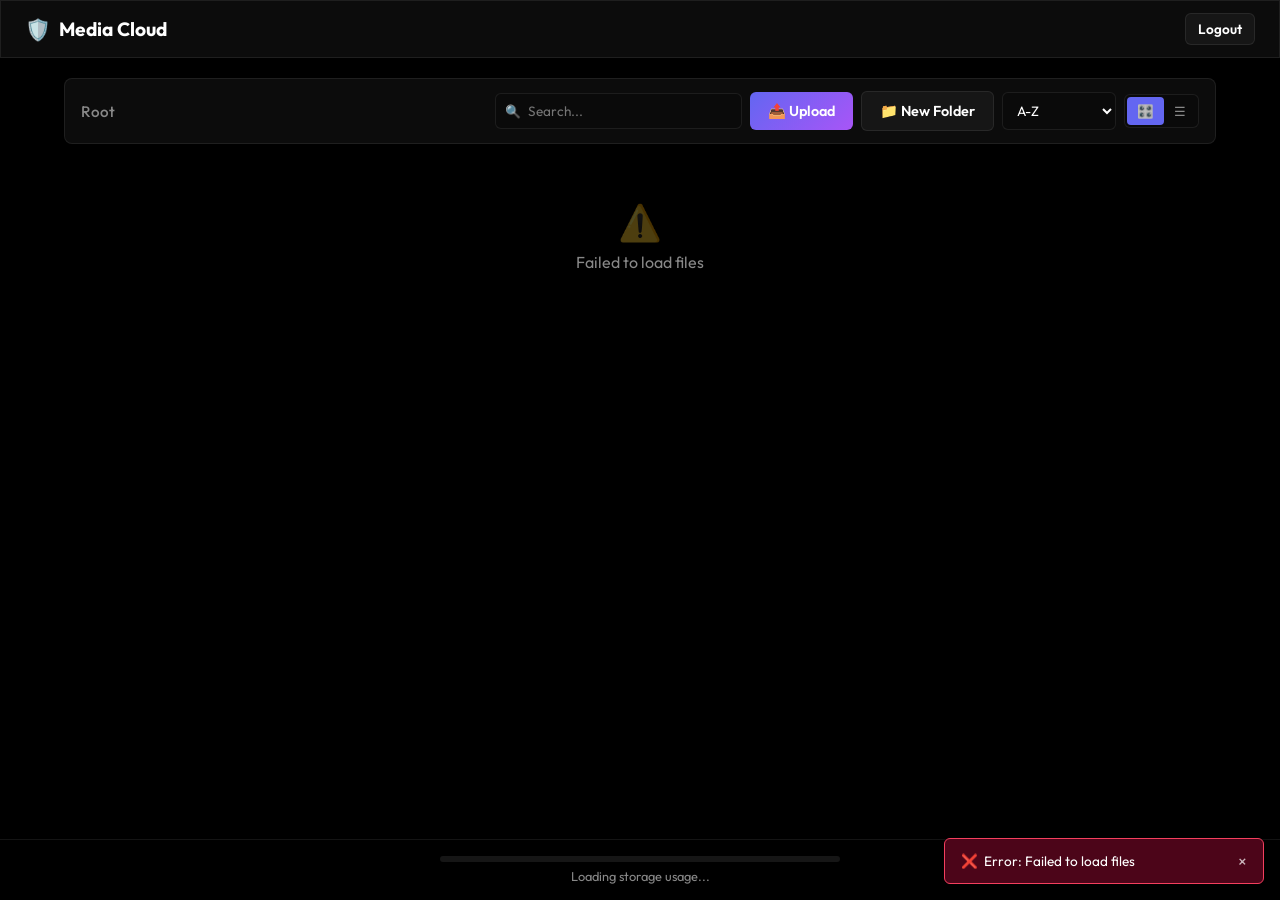
==== templates/index.html @ 301ebc06 "Initial commit/working" ====
<!DOCTYPE html>
<html lang="en">
<head>
  <meta charset="UTF-8">
  <meta name="viewport" content="width=device-width, initial-scale=1.0">
  <title>Cloud Drive</title>
  <link rel="stylesheet" href="/static/css/style.css">
  <link rel="icon" type="image/png" href="data:image/svg+xml,<svg xmlns=%22http://www.w3.org/2002/svg%22 viewBox=%220 0 100 100%22><text y=%22.9em%22 font-size=%2290%22>🛡️</text></svg>">
</head>
<body>
  
  <!-- Header Bar -->
  <header class="app-header glass">
    <div class="logo-section">
      <span style="font-size: 1.3rem;">🛡️</span>
      <a href="#" class="logo-text">Media Cloud</a>
    </div>
    <div class="user-info">
      <a href="/logout" class="btn btn-secondary btn-sm" style="padding: 6px 12px; font-size: 0.85rem;">Logout</a>
    </div>
  </header>

  <!-- Main Content Container -->
  <main class="main-container">
    
    <!-- Toolbar: Breadcrumbs, Search, Actions, View, Sort -->
    <div class="toolbar glass">
      <div id="breadcrumb" class="breadcrumb">
        <a href="#" class="breadcrumb-item">Root</a>
      </div>
      
      <div class="controls">
        <!-- Search bar -->
        <div class="search-wrapper">
          <span class="search-icon">🔍</span>
          <input id="search-input" class="form-control search-input" type="text" placeholder="Search..." autocomplete="off">
        </div>
        
        <!-- Action Buttons -->
        <button id="upload-btn" class="btn btn-primary" onclick="document.getElementById('upload-input').click()">📤 Upload</button>
        <button id="create-folder-btn" class="btn btn-secondary">📁 New Folder</button>
        <input type="file" id="upload-input" style="display: none;">
        
        <!-- Sorting -->
        <select id="sort-select" class="select-control">
          <option value="name-asc">A-Z</option>
          <option value="name-desc">Z-A</option>
          <option value="size-asc">Size (Small)</option>
          <option value="size-desc">Size (Large)</option>
        </select>
        
        <!-- View Toggle -->
        <div class="view-toggle">
          <button id="view-grid-btn" class="view-btn active" title="Grid View">🎛️</button>
          <button id="view-list-btn" class="view-btn" title="List View">☰</button>
        </div>
      </div>
    </div>

    <!-- Upload Progress bar (Sticky top inline) -->
    <div id="upload-progress-container" class="upload-progress-container" style="display: none;">
      <span>Uploading...</span>
      <div class="upload-progress-bar">
        <div id="upload-progress-fill" class="upload-progress-fill"></div>
      </div>
      <span id="upload-progress-percent">0%</span>
    </div>

    <!-- Dynamic Files List Container -->
    <div id="files-container" class="files-container">
      <!-- Loaded dynamically via app.js -->
    </div>

  </main>

  <!-- Storage Meter Footer -->
  <footer style="padding: 16px 20px; border-top: 1px solid var(--panel-border); margin-top: auto; display: flex; flex-direction: column; align-items: center; gap: 8px;">
    <div style="width: 100%; max-width: 400px; display: flex; flex-direction: column; gap: 6px;">
      <div class="storage-bar-bg">
        <div id="storage-bar-fill" class="storage-bar-fill"></div>
      </div>
      <div id="storage-text" style="font-size: 0.8rem; color: var(--text-secondary); text-align: center;">Loading storage usage...</div>
    </div>
  </footer>

  <!-- File Drop Overlay -->
  <div id="drop-overlay" style="display:none; position:fixed; top:0; left:0; width:100%; height:100%; background:rgba(0,0,0,0.85); z-index:9999; justify-content:center; align-items:center; flex-direction:column; border: 2px dashed var(--accent-color); pointer-events: none;">
    <span style="font-size:3rem; margin-bottom:12px;">📤</span>
    <h2 style="font-weight: 500;">Drop files here to upload</h2>
  </div>

  <!-- Modal: Media Preview overlay -->
  <div id="preview-modal" class="modal-overlay">
    <div class="modal-content">
      <div class="modal-header">
        <h3 id="modal-title" class="modal-title">File Preview</h3>
        <button class="modal-close">&times;</button>
      </div>
      <div id="modal-body" class="modal-body">
        <!-- Rendered based on file type -->
      </div>
    </div>
  </div>

  <!-- Modal: Generic Action forms (create folder, rename, confirm delete) -->
  <div id="action-modal" class="modal-overlay">
    <div class="modal-content" style="max-width: 400px;">
      <div class="modal-header">
        <h3 id="action-modal-title" class="modal-title">Action</h3>
        <button class="modal-close">&times;</button>
      </div>
      <div id="action-modal-body" class="modal-body" style="align-items: stretch; justify-content: flex-start;">
        <!-- Dynamic form content -->
      </div>
    </div>
  </div>

  <!-- Floating Toast Notifications -->
  <div id="toast-container" class="toast-container"></div>

  <script src="/static/js/app.js"></script>
</body>
</html>
---- static/css/style.css ----
@import url('https://fonts.googleapis.com/css2?family=Outfit:wght@300;400;500;600;700&display=swap');

:root {
  --bg-color: #000000;
  --panel-bg: rgba(18, 18, 18, 0.7);
  --panel-border: rgba(255, 255, 255, 0.08);
  --panel-hover-border: rgba(99, 102, 241, 0.5);
  --text-primary: #ffffff;
  --text-secondary: #888888;
  --accent-color: #6366f1;
  --accent-glow: rgba(99, 102, 241, 0.25);
  --accent-gradient: linear-gradient(135deg, #6366f1 0%, #a855f7 100%);
  --success-color: #10b981;
  --danger-color: #f43f5e;
  --font-family: 'Outfit', -apple-system, BlinkMacSystemFont, "Segoe UI", Roboto, sans-serif;
  --radius-lg: 12px;
  --radius-md: 8px;
  --radius-sm: 6px;
  --transition-smooth: all 0.2s ease;
}

* {
  box-sizing: border-box;
  margin: 0;
  padding: 0;
  font-family: var(--font-family);
  -webkit-font-smoothing: antialiased;
}

body {
  background: var(--bg-color);
  color: var(--text-primary);
  min-height: 100vh;
  display: flex;
  flex-direction: column;
  overflow-x: hidden;
}

/* Scrollbar styling */
::-webkit-scrollbar {
  width: 6px;
  height: 6px;
}
::-webkit-scrollbar-track {
  background: #000000;
}
::-webkit-scrollbar-thumb {
  background: rgba(255, 255, 255, 0.15);
  border-radius: 3px;
}
::-webkit-scrollbar-thumb:hover {
  background: rgba(255, 255, 255, 0.3);
}

/* Glassmorphism utility */
.glass {
  background: var(--panel-bg);
  backdrop-filter: blur(12px);
  -webkit-backdrop-filter: blur(12px);
  border: 1px solid var(--panel-border);
}

/* Auth Page layout */
.auth-container {
  display: flex;
  justify-content: center;
  align-items: center;
  min-height: 100vh;
  padding: 16px;
}

.auth-card {
  width: 100%;
  max-width: 380px;
  padding: 30px 24px;
  border-radius: var(--radius-lg);
  text-align: center;
}

.auth-logo {
  font-size: 1.8rem;
  font-weight: 700;
  margin-bottom: 6px;
  letter-spacing: -0.5px;
}

.auth-subtitle {
  color: var(--text-secondary);
  font-size: 0.9rem;
  margin-bottom: 24px;
}

.form-group {
  margin-bottom: 16px;
  text-align: left;
}

.form-label {
  display: block;
  font-size: 0.8rem;
  font-weight: 500;
  margin-bottom: 6px;
  color: var(--text-secondary);
  text-transform: uppercase;
  letter-spacing: 0.5px;
}

.form-control {
  width: 100%;
  padding: 12px 14px;
  background: #0a0a0a;
  border: 1px solid var(--panel-border);
  border-radius: var(--radius-sm);
  color: var(--text-primary);
  font-size: 0.95rem;
  transition: var(--transition-smooth);
}

.form-control:focus {
  outline: none;
  border-color: var(--accent-color);
  background: #111111;
}

.btn {
  display: inline-flex;
  align-items: center;
  justify-content: center;
  padding: 10px 18px;
  font-size: 0.9rem;
  font-weight: 600;
  border-radius: var(--radius-sm);
  border: none;
  cursor: pointer;
  transition: var(--transition-smooth);
  gap: 6px;
  text-decoration: none;
}

.btn-primary {
  background: var(--accent-gradient);
  color: #fff;
}

.btn-primary:hover {
  transform: translateY(-1px);
  box-shadow: 0 4px 12px var(--accent-glow);
}

.btn-secondary {
  background: #161616;
  color: var(--text-primary);
  border: 1px solid var(--panel-border);
}

.btn-secondary:hover {
  background: #222222;
}

.btn-danger {
  background: var(--danger-color);
  color: #fff;
}

.btn-danger:hover {
  background: #e11d48;
}

.auth-btn-block {
  width: 100%;
  margin-top: 8px;
}

.error-msg {
  color: var(--danger-color);
  background: rgba(244, 63, 94, 0.08);
  border: 1px solid rgba(244, 63, 94, 0.15);
  padding: 8px 12px;
  border-radius: var(--radius-sm);
  font-size: 0.85rem;
  margin-bottom: 16px;
}

/* App Header & Layout */
.app-header {
  display: flex;
  justify-content: space-between;
  align-items: center;
  padding: 12px 24px;
  border-bottom: 1px solid var(--panel-border);
}

.logo-section {
  display: flex;
  align-items: center;
  gap: 8px;
}

.logo-text {
  font-size: 1.2rem;
  font-weight: 700;
  color: var(--text-primary);
  text-decoration: none;
}

.user-info {
  display: flex;
  align-items: center;
  gap: 12px;
}

.username {
  font-size: 0.85rem;
  color: var(--text-secondary);
}

.main-container {
  flex: 1;
  max-width: 1200px;
  width: 100%;
  margin: 0 auto;
  padding: 20px 24px;
  display: flex;
  flex-direction: column;
  gap: 16px;
}

/* Storage panel */
.storage-panel {
  padding: 12px 16px;
  border-radius: var(--radius-md);
  display: flex;
  align-items: center;
  justify-content: space-between;
  gap: 16px;
  flex-wrap: wrap;
}

.storage-info {
  display: flex;
  flex-direction: column;
  gap: 4px;
  flex: 1;
  min-width: 200px;
}

.storage-title {
  font-size: 0.85rem;
  color: var(--text-secondary);
  font-weight: 500;
}

.storage-bar-bg {
  width: 100%;
  height: 6px;
  background: #161616;
  border-radius: 3px;
  overflow: hidden;
}

.storage-bar-fill {
  height: 100%;
  background: var(--accent-gradient);
  width: 0%;
  transition: width 0.5s ease;
}

.storage-text {
  font-size: 0.8rem;
  color: var(--text-secondary);
}

/* Toolbar Controls */
.toolbar {
  display: flex;
  justify-content: space-between;
  align-items: center;
  gap: 12px;
  flex-wrap: wrap;
  padding: 12px 16px;
  border-radius: var(--radius-md);
}

.breadcrumb {
  display: flex;
  align-items: center;
  gap: 6px;
  font-size: 0.95rem;
  font-weight: 500;
  flex-wrap: wrap;
}

.breadcrumb-item {
  color: var(--text-secondary);
  text-decoration: none;
  transition: var(--transition-smooth);
}

.breadcrumb-item:hover {
  color: var(--accent-color);
}

.breadcrumb-separator {
  color: rgba(255, 255, 255, 0.15);
}

.breadcrumb-item.active {
  color: var(--text-primary);
  pointer-events: none;
}

.controls {
  display: flex;
  align-items: center;
  gap: 8px;
  flex-wrap: wrap;
}

.search-wrapper {
  position: relative;
  min-width: 200px;
}

.search-input {
  width: 100%;
  padding: 8px 12px 8px 32px;
  font-size: 0.85rem;
  border-radius: var(--radius-sm);
  background: #0a0a0a;
}

.search-icon {
  position: absolute;
  left: 10px;
  top: 50%;
  transform: translateY(-50%);
  color: var(--text-secondary);
  pointer-events: none;
  font-size: 0.8rem;
}

.select-control {
  padding: 8px 10px;
  background: #0a0a0a;
  border: 1px solid var(--panel-border);
  border-radius: var(--radius-sm);
  color: var(--text-primary);
  font-size: 0.85rem;
  outline: none;
  cursor: pointer;
  transition: var(--transition-smooth);
}

.select-control:focus {
  border-color: var(--accent-color);
}

.view-toggle {
  display: flex;
  background: #0a0a0a;
  border: 1px solid var(--panel-border);
  border-radius: var(--radius-sm);
  padding: 2px;
}

.view-btn {
  background: transparent;
  border: none;
  color: var(--text-secondary);
  padding: 6px 10px;
  border-radius: 4px;
  cursor: pointer;
  transition: var(--transition-smooth);
  display: flex;
  align-items: center;
}

.view-btn.active {
  background: var(--accent-color);
  color: #fff;
}

/* Drag and Drop Zone */
.upload-zone {
  border: 1px dashed var(--panel-border);
  border-radius: var(--radius-md);
  padding: 24px;
  text-align: center;
  cursor: pointer;
  transition: var(--transition-smooth);
  background: #050505;
  display: flex;
  flex-direction: column;
  align-items: center;
  gap: 8px;
}

.upload-zone:hover, .upload-zone.dragover {
  border-color: var(--accent-color);
  background: #0a0a0a;
}

.upload-icon {
  font-size: 1.8rem;
}

.upload-text {
  font-size: 0.9rem;
  font-weight: 500;
}

.upload-subtext {
  font-size: 0.8rem;
  color: var(--text-secondary);
}

/* File lists container */
.files-container {
  min-height: 250px;
  position: relative;
}

.files-grid {
  display: grid;
  grid-template-columns: repeat(auto-fill, minmax(130px, 1fr));
  gap: 12px;
}

.file-card {
  padding: 16px 10px;
  border-radius: var(--radius-md);
  display: flex;
  flex-direction: column;
  align-items: center;
  text-align: center;
  position: relative;
  cursor: pointer;
  transition: var(--transition-smooth);
  background: #0a0a0a;
}

.file-card:hover {
  border-color: var(--panel-hover-border);
}

.file-icon-wrapper {
  width: 48px;
  height: 48px;
  border-radius: var(--radius-sm);
  background: rgba(255, 255, 255, 0.02);
  display: flex;
  align-items: center;
  justify-content: center;
  font-size: 1.8rem;
  margin-bottom: 8px;
  transition: var(--transition-smooth);
}

.file-card:hover .file-icon-wrapper {
  background: rgba(99, 102, 241, 0.08);
}

.file-name {
  font-size: 0.85rem;
  font-weight: 500;
  width: 100%;
  white-space: nowrap;
  overflow: hidden;
  text-overflow: ellipsis;
  margin-bottom: 2px;
  color: var(--text-primary);
}

.file-meta {
  font-size: 0.75rem;
  color: var(--text-secondary);
}

.file-actions {
  position: absolute;
  top: 6px;
  right: 6px;
  opacity: 0;
  transition: var(--transition-smooth);
  display: flex;
  gap: 4px;
}

.file-card:hover .file-actions {
  opacity: 1;
}

.action-btn {
  background: #000;
  border: 1px solid var(--panel-border);
  border-radius: 4px;
  color: var(--text-primary);
  width: 24px;
  height: 24px;
  display: flex;
  align-items: center;
  justify-content: center;
  cursor: pointer;
  font-size: 0.75rem;
}

.action-btn:hover {
  background: var(--accent-color);
  border-color: var(--accent-color);
}

.action-btn.delete-btn:hover {
  background: var(--danger-color);
  border-color: var(--danger-color);
}

/* File list table layout */
.files-list {
  display: flex;
  flex-direction: column;
  gap: 6px;
}

.file-row {
  display: grid;
  grid-template-columns: 36px 1fr 100px 130px 80px;
  align-items: center;
  padding: 10px 14px;
  border-radius: var(--radius-sm);
  cursor: pointer;
  transition: var(--transition-smooth);
  background: #0a0a0a;
}

.file-row:hover {
  border-color: var(--panel-hover-border);
}

.file-row-icon {
  font-size: 1.3rem;
  display: flex;
  justify-content: flex-start;
}

.file-row-name {
  font-size: 0.85rem;
  font-weight: 500;
  white-space: nowrap;
  overflow: hidden;
  text-overflow: ellipsis;
  padding-right: 12px;
}

.file-row-meta {
  font-size: 0.75rem;
  color: var(--text-secondary);
}

.file-row-actions {
  display: flex;
  gap: 6px;
  justify-content: flex-end;
}

/* Modals */
.modal-overlay {
  position: fixed;
  top: 0;
  left: 0;
  right: 0;
  bottom: 0;
  background: rgba(0, 0, 0, 0.95);
  display: flex;
  justify-content: center;
  align-items: center;
  z-index: 1000;
  opacity: 0;
  pointer-events: none;
  transition: opacity 0.2s ease;
  padding: 12px;
}

.modal-overlay.active {
  opacity: 1;
  pointer-events: auto;
}

.modal-content {
  background: #050505;
  border: 1px solid var(--panel-border);
  border-radius: var(--radius-lg);
  max-width: 750px;
  width: 100%;
  max-height: 95vh;
  display: flex;
  flex-direction: column;
  overflow: hidden;
}

.modal-header {
  padding: 12px 16px;
  border-bottom: 1px solid var(--panel-border);
  display: flex;
  justify-content: space-between;
  align-items: center;
}

.modal-title {
  font-size: 0.95rem;
  font-weight: 600;
  white-space: nowrap;
  overflow: hidden;
  text-overflow: ellipsis;
}

.modal-close {
  background: transparent;
  border: none;
  color: var(--text-secondary);
  font-size: 1.3rem;
  cursor: pointer;
}

.modal-body {
  padding: 16px;
  overflow-y: auto;
  flex: 1;
  display: flex;
  flex-direction: column;
  justify-content: center;
  align-items: center;
}

/* Media players inside modal */
.media-container {
  width: 100%;
  display: flex;
  justify-content: center;
  align-items: center;
  background: #000;
}

video.modal-player {
  max-width: 100%;
  max-height: 60vh;
  outline: none;
}

audio.modal-player {
  width: 100%;
  max-width: 400px;
  margin: 20px 0;
  outline: none;
}

.image-preview {
  max-width: 100%;
  max-height: 65vh;
  object-fit: contain;
}

.text-preview {
  width: 100%;
  height: 45vh;
  background: #050505;
  border: 1px solid var(--panel-border);
  border-radius: var(--radius-sm);
  padding: 12px;
  font-family: monospace;
  font-size: 0.8rem;
  color: #10b981;
  overflow-y: auto;
  white-space: pre-wrap;
  text-align: left;
}

.modal-form {
  width: 100%;
  display: flex;
  flex-direction: column;
  gap: 12px;
}

.modal-actions {
  display: flex;
  justify-content: flex-end;
  gap: 8px;
  margin-top: 8px;
}

/* Notifications and Progress bars */
.toast-container {
  position: fixed;
  bottom: 16px;
  right: 16px;
  left: 16px;
  display: flex;
  flex-direction: column;
  gap: 8px;
  z-index: 2000;
  pointer-events: none;
}

.toast {
  padding: 12px 16px;
  border-radius: var(--radius-sm);
  color: #fff;
  width: 100%;
  max-width: 320px;
  margin-left: auto;
  display: flex;
  align-items: center;
  justify-content: space-between;
  gap: 8px;
  box-shadow: 0 4px 12px rgba(0, 0, 0, 0.8);
  pointer-events: auto;
}

.toast-success { background: #064e3b; border: 1px solid var(--success-color); }
.toast-error { background: #4c0519; border: 1px solid var(--danger-color); }
.toast-info { background: #111; border: 1px solid var(--accent-color); }

.toast-close {
  background: transparent;
  border: none;
  color: rgba(255, 255, 255, 0.7);
  cursor: pointer;
  font-size: 1rem;
}

.upload-progress-container {
  width: 100%;
  background: #111;
  border-radius: 4px;
  padding: 8px 12px;
  display: flex;
  align-items: center;
  justify-content: space-between;
  font-size: 0.8rem;
  margin-top: 8px;
}

.upload-progress-bar {
  flex: 1;
  height: 4px;
  background: rgba(255, 255, 255, 0.1);
  border-radius: 2px;
  margin: 0 8px;
  overflow: hidden;
}

.upload-progress-fill {
  height: 100%;
  background: var(--success-color);
  width: 0%;
}

.empty-state {
  display: flex;
  flex-direction: column;
  align-items: center;
  justify-content: center;
  padding: 40px 12px;
  color: var(--text-secondary);
  gap: 8px;
}

.empty-icon {
  font-size: 2.2rem;
  opacity: 0.3;
}

/* RESPONSIVE DESIGN (MOBILE FRIENDLY) */
@media (max-width: 768px) {
  .app-header {
    padding: 10px 16px;
  }
  
  .main-container {
    padding: 12px 16px;
    gap: 12px;
  }

  .username {
    display: none; /* Hide verbose text to save space */
  }

  .storage-panel {
    flex-direction: column;
    align-items: stretch;
    padding: 10px 12px;
    gap: 12px;
  }

  .quick-actions button {
    width: 100%;
  }

  .toolbar {
    flex-direction: column;
    align-items: stretch;
    padding: 10px 12px;
    gap: 10px;
  }

  .controls {
    width: 100%;
    justify-content: space-between;
    gap: 8px;
  }

  .search-wrapper {
    flex: 1;
    min-width: 0;
  }

  .select-control {
    flex: 1;
    min-width: 0;
  }

  /* List view column reduction for small screens */
  .file-row {
    grid-template-columns: 28px 1fr 60px 40px; /* Hide date on tablets */
  }
  .file-row-meta:nth-child(4) {
    display: none;
  }
}

@media (max-width: 480px) {
  .files-grid {
    grid-template-columns: repeat(auto-fill, minmax(100px, 1fr));
    gap: 8px;
  }

  .file-card {
    padding: 12px 6px;
  }

  .file-icon-wrapper {
    width: 40px;
    height: 40px;
    font-size: 1.5rem;
  }

  .file-name {
    font-size: 0.8rem;
  }

  .file-meta {
    font-size: 0.7rem;
  }

  /* List view column reduction for mobile */
  .file-row {
    grid-template-columns: 28px 1fr 50px; /* Hide date and size on phone */
    padding: 8px 10px;
  }
  
  .file-row-meta {
    display: none;
  }

  /* Always show actions on mobile touch screens since hover doesn't exist */
  .file-actions {
    opacity: 1;
  }
  
  .action-btn {
    width: 22px;
    height: 22px;
    font-size: 0.7rem;
  }

  .modal-content {
    max-height: 100%;
    height: 100%;
    border-radius: 0;
    border: none;
  }
  
  .modal-overlay {
    padding: 0;
  }

  .text-preview {
    height: 60vh;
  }
}
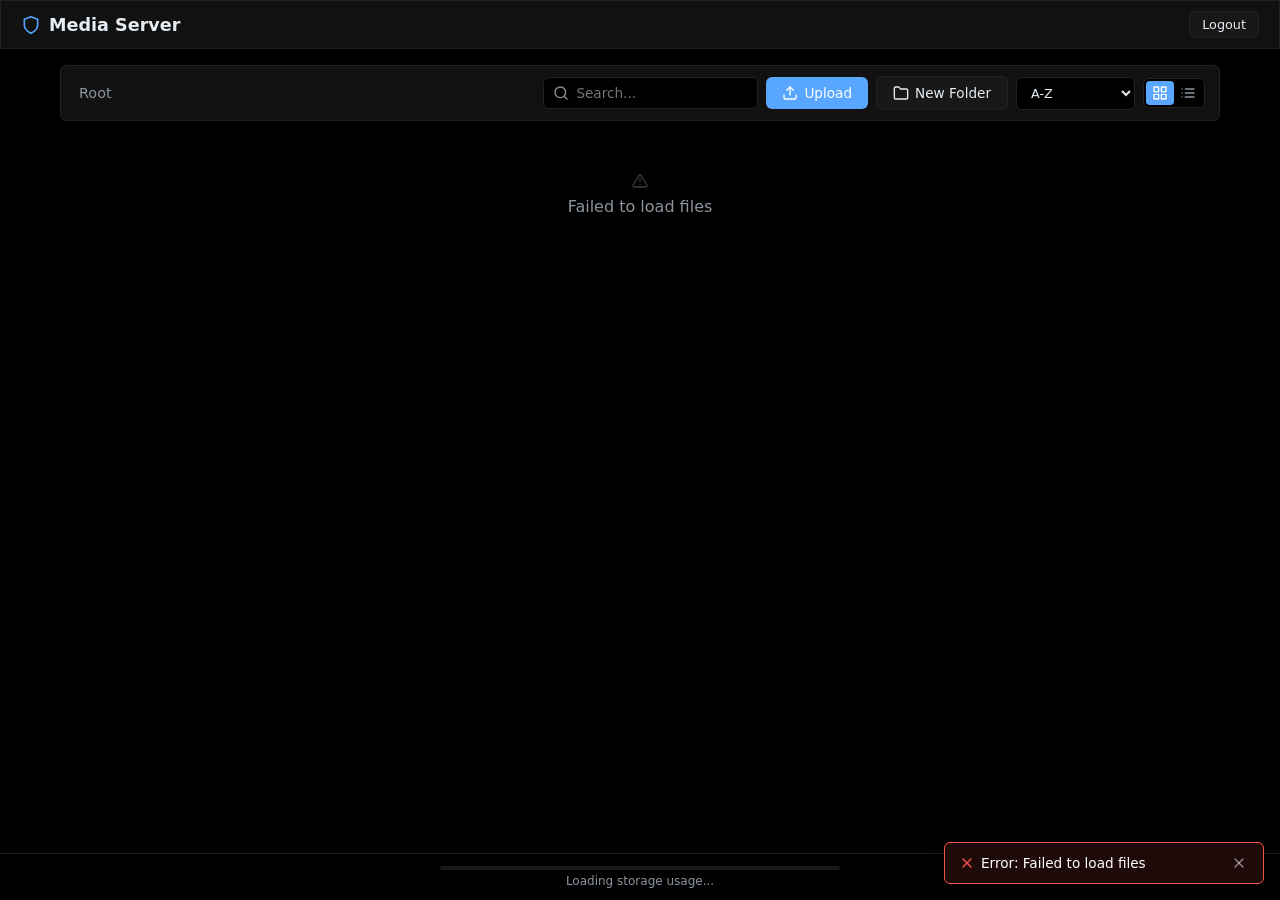
==== commit aae805f9: "some changes and hotspot issue solved" ====
--- a/templates/index.html
+++ b/templates/index.html
@@ -3,20 +3,21 @@
 <head>
   <meta charset="UTF-8">
   <meta name="viewport" content="width=device-width, initial-scale=1.0">
-  <title>Cloud Drive</title>
+  <title>Media Server</title>
   <link rel="stylesheet" href="/static/css/style.css">
-  <link rel="icon" type="image/png" href="data:image/svg+xml,<svg xmlns=%22http://www.w3.org/2002/svg%22 viewBox=%220 0 100 100%22><text y=%22.9em%22 font-size=%2290%22>🛡️</text></svg>">
+  <link rel="icon" type="image/svg+xml" href="/static/favicon.svg">
+  <meta name="csrf-token" content="{{ csrf_token }}">
 </head>
 <body>
   
   <!-- Header Bar -->
   <header class="app-header glass">
     <div class="logo-section">
-      <span style="font-size: 1.3rem;">🛡️</span>
-      <a href="#" class="logo-text">Media Cloud</a>
+      <span class="logo-icon"><svg viewBox="0 0 24 24" width="20" height="20" fill="none" stroke="currentColor" stroke-width="2" stroke-linecap="round" stroke-linejoin="round"><path d="M12 22s8-4 8-10V5l-8-3-8 3v7c0 6 8 10 8 10z"/></svg></span>
+      <a href="#" class="logo-text">Media Server</a>
     </div>
     <div class="user-info">
-      <a href="/logout" class="btn btn-secondary btn-sm" style="padding: 6px 12px; font-size: 0.85rem;">Logout</a>
+      <a href="/logout" class="btn btn-secondary btn-logout">Logout</a>
     </div>
   </header>
 
@@ -32,13 +33,13 @@
       <div class="controls">
         <!-- Search bar -->
         <div class="search-wrapper">
-          <span class="search-icon">🔍</span>
+          <span class="search-icon"><svg viewBox="0 0 24 24" width="16" height="16" fill="none" stroke="currentColor" stroke-width="2" stroke-linecap="round" stroke-linejoin="round"><circle cx="11" cy="11" r="8"/><line x1="21" y1="21" x2="16.65" y2="16.65"/></svg></span>
           <input id="search-input" class="form-control search-input" type="text" placeholder="Search..." autocomplete="off">
         </div>
         
         <!-- Action Buttons -->
-        <button id="upload-btn" class="btn btn-primary" onclick="document.getElementById('upload-input').click()">📤 Upload</button>
-        <button id="create-folder-btn" class="btn btn-secondary">📁 New Folder</button>
+        <button id="upload-btn" class="btn btn-primary"><svg viewBox="0 0 24 24" width="16" height="16" fill="none" stroke="currentColor" stroke-width="2" stroke-linecap="round" stroke-linejoin="round"><path d="M21 15v4a2 2 0 0 1-2 2H5a2 2 0 0 1-2-2v-4"/><polyline points="17 8 12 3 7 8"/><line x1="12" y1="3" x2="12" y2="15"/></svg> Upload</button>
+        <button id="create-folder-btn" class="btn btn-secondary"><svg viewBox="0 0 24 24" width="16" height="16" fill="none" stroke="currentColor" stroke-width="2" stroke-linecap="round" stroke-linejoin="round"><path d="M22 19a2 2 0 0 1-2 2H4a2 2 0 0 1-2-2V5a2 2 0 0 1 2-2h5l2 3h9a2 2 0 0 1 2 2z"/></svg> New Folder</button>
         <input type="file" id="upload-input" style="display: none;">
         
         <!-- Sorting -->
@@ -51,8 +52,8 @@
         
         <!-- View Toggle -->
         <div class="view-toggle">
-          <button id="view-grid-btn" class="view-btn active" title="Grid View">🎛️</button>
-          <button id="view-list-btn" class="view-btn" title="List View">☰</button>
+          <button id="view-grid-btn" class="view-btn active" title="Grid View"><svg viewBox="0 0 24 24" width="16" height="16" fill="none" stroke="currentColor" stroke-width="2" stroke-linecap="round" stroke-linejoin="round"><rect x="3" y="3" width="7" height="7"/><rect x="14" y="3" width="7" height="7"/><rect x="3" y="14" width="7" height="7"/><rect x="14" y="14" width="7" height="7"/></svg></button>
+          <button id="view-list-btn" class="view-btn" title="List View"><svg viewBox="0 0 24 24" width="16" height="16" fill="none" stroke="currentColor" stroke-width="2" stroke-linecap="round" stroke-linejoin="round"><line x1="8" y1="6" x2="21" y2="6"/><line x1="8" y1="12" x2="21" y2="12"/><line x1="8" y1="18" x2="21" y2="18"/><line x1="3" y1="6" x2="3.01" y2="6"/><line x1="3" y1="12" x2="3.01" y2="12"/><line x1="3" y1="18" x2="3.01" y2="18"/></svg></button>
         </div>
       </div>
     </div>
@@ -74,19 +75,19 @@
   </main>
 
   <!-- Storage Meter Footer -->
-  <footer style="padding: 16px 20px; border-top: 1px solid var(--panel-border); margin-top: auto; display: flex; flex-direction: column; align-items: center; gap: 8px;">
-    <div style="width: 100%; max-width: 400px; display: flex; flex-direction: column; gap: 6px;">
+  <footer class="app-footer">
+    <div class="storage-bar-wrap">
       <div class="storage-bar-bg">
         <div id="storage-bar-fill" class="storage-bar-fill"></div>
       </div>
-      <div id="storage-text" style="font-size: 0.8rem; color: var(--text-secondary); text-align: center;">Loading storage usage...</div>
+      <div id="storage-text" class="storage-text">Loading storage usage...</div>
     </div>
   </footer>
 
   <!-- File Drop Overlay -->
-  <div id="drop-overlay" style="display:none; position:fixed; top:0; left:0; width:100%; height:100%; background:rgba(0,0,0,0.85); z-index:9999; justify-content:center; align-items:center; flex-direction:column; border: 2px dashed var(--accent-color); pointer-events: none;">
-    <span style="font-size:3rem; margin-bottom:12px;">📤</span>
-    <h2 style="font-weight: 500;">Drop files here to upload</h2>
+  <div id="drop-overlay" class="drop-overlay">
+    <span class="drop-overlay-icon"><svg viewBox="0 0 24 24" width="40" height="40" fill="none" stroke="currentColor" stroke-width="2" stroke-linecap="round" stroke-linejoin="round"><path d="M21 15v4a2 2 0 0 1-2 2H5a2 2 0 0 1-2-2v-4"/><polyline points="17 8 12 3 7 8"/><line x1="12" y1="3" x2="12" y2="15"/></svg></span>
+    <h2 class="drop-overlay-text">Drop files here to upload</h2>
   </div>
 
   <!-- Modal: Media Preview overlay -->
@@ -104,12 +105,12 @@
 
   <!-- Modal: Generic Action forms (create folder, rename, confirm delete) -->
   <div id="action-modal" class="modal-overlay">
-    <div class="modal-content" style="max-width: 400px;">
+    <div class="modal-content modal-content-narrow">
       <div class="modal-header">
         <h3 id="action-modal-title" class="modal-title">Action</h3>
         <button class="modal-close">&times;</button>
       </div>
-      <div id="action-modal-body" class="modal-body" style="align-items: stretch; justify-content: flex-start;">
+      <div id="action-modal-body" class="modal-body">
         <!-- Dynamic form content -->
       </div>
     </div>
--- a/static/css/style.css
+++ b/static/css/style.css
@@ -1,66 +1,54 @@
-@import url('https://fonts.googleapis.com/css2?family=Outfit:wght@300;400;500;600;700&display=swap');
-
 :root {
-  --bg-color: #000000;
-  --panel-bg: rgba(18, 18, 18, 0.7);
-  --panel-border: rgba(255, 255, 255, 0.08);
-  --panel-hover-border: rgba(99, 102, 241, 0.5);
-  --text-primary: #ffffff;
-  --text-secondary: #888888;
-  --accent-color: #6366f1;
-  --accent-glow: rgba(99, 102, 241, 0.25);
-  --accent-gradient: linear-gradient(135deg, #6366f1 0%, #a855f7 100%);
-  --success-color: #10b981;
-  --danger-color: #f43f5e;
-  --font-family: 'Outfit', -apple-system, BlinkMacSystemFont, "Segoe UI", Roboto, sans-serif;
-  --radius-lg: 12px;
-  --radius-md: 8px;
-  --radius-sm: 6px;
-  --transition-smooth: all 0.2s ease;
+  --bg: #000000;
+  --surface: #111111;
+  --surface-hover: #1a1a1a;
+  --border: #222222;
+  --text: #e6edf3;
+  --text-secondary: #8b949e;
+  --accent: #58a6ff;
+  --success: #3fb950;
+  --danger: #f85149;
+  --radius: 6px;
+  --font: -apple-system, BlinkMacSystemFont, "Segoe UI", system-ui, sans-serif;
 }
 
 * {
   box-sizing: border-box;
   margin: 0;
   padding: 0;
-  font-family: var(--font-family);
+  font-family: var(--font);
+}
+
+body {
+  background: var(--bg);
+  color: var(--text);
+  min-height: 100vh;
+  display: flex;
+  flex-direction: column;
+  overflow-x: hidden;
   -webkit-font-smoothing: antialiased;
 }
 
-body {
-  background: var(--bg-color);
-  color: var(--text-primary);
-  min-height: 100vh;
-  display: flex;
-  flex-direction: column;
-  overflow-x: hidden;
-}
-
-/* Scrollbar styling */
 ::-webkit-scrollbar {
-  width: 6px;
-  height: 6px;
+  width: 8px;
+  height: 8px;
 }
 ::-webkit-scrollbar-track {
-  background: #000000;
+  background: var(--bg);
 }
 ::-webkit-scrollbar-thumb {
-  background: rgba(255, 255, 255, 0.15);
-  border-radius: 3px;
+  background: var(--border);
+  border-radius: 4px;
 }
 ::-webkit-scrollbar-thumb:hover {
-  background: rgba(255, 255, 255, 0.3);
-}
-
-/* Glassmorphism utility */
+  background: #2a2a2a;
+}
+
 .glass {
-  background: var(--panel-bg);
-  backdrop-filter: blur(12px);
-  -webkit-backdrop-filter: blur(12px);
-  border: 1px solid var(--panel-border);
-}
-
-/* Auth Page layout */
+  background: var(--surface);
+  border: 1px solid var(--border);
+}
+
 .auth-container {
   display: flex;
   justify-content: center;
@@ -72,21 +60,21 @@
 .auth-card {
   width: 100%;
   max-width: 380px;
-  padding: 30px 24px;
-  border-radius: var(--radius-lg);
+  padding: 32px 24px;
+  border-radius: var(--radius);
   text-align: center;
 }
 
 .auth-logo {
-  font-size: 1.8rem;
+  font-size: 1.5rem;
   font-weight: 700;
-  margin-bottom: 6px;
-  letter-spacing: -0.5px;
+  margin-bottom: 4px;
+  letter-spacing: -0.3px;
 }
 
 .auth-subtitle {
   color: var(--text-secondary);
-  font-size: 0.9rem;
+  font-size: 0.85rem;
   margin-bottom: 24px;
 }
 
@@ -101,69 +89,67 @@
   font-weight: 500;
   margin-bottom: 6px;
   color: var(--text-secondary);
-  text-transform: uppercase;
-  letter-spacing: 0.5px;
 }
 
 .form-control {
   width: 100%;
-  padding: 12px 14px;
-  background: #0a0a0a;
-  border: 1px solid var(--panel-border);
-  border-radius: var(--radius-sm);
-  color: var(--text-primary);
-  font-size: 0.95rem;
-  transition: var(--transition-smooth);
+  padding: 10px 12px;
+  background: #000000;
+  border: 1px solid var(--border);
+  border-radius: var(--radius);
+  color: var(--text);
+  font-size: 0.9rem;
+  outline: none;
+  transition: border-color 0.15s ease;
 }
 
 .form-control:focus {
-  outline: none;
-  border-color: var(--accent-color);
-  background: #111111;
+  border-color: var(--accent);
 }
 
 .btn {
   display: inline-flex;
   align-items: center;
   justify-content: center;
-  padding: 10px 18px;
-  font-size: 0.9rem;
-  font-weight: 600;
-  border-radius: var(--radius-sm);
+  padding: 8px 16px;
+  font-size: 0.85rem;
+  font-weight: 500;
+  border-radius: var(--radius);
   border: none;
   cursor: pointer;
-  transition: var(--transition-smooth);
+  transition: background 0.15s ease;
   gap: 6px;
   text-decoration: none;
+  color: #fff;
+  font-family: var(--font);
 }
 
 .btn-primary {
-  background: var(--accent-gradient);
-  color: #fff;
-}
-
+  background: var(--accent);
+}
 .btn-primary:hover {
-  transform: translateY(-1px);
-  box-shadow: 0 4px 12px var(--accent-glow);
+  background: #4979b3;
 }
 
 .btn-secondary {
-  background: #161616;
-  color: var(--text-primary);
-  border: 1px solid var(--panel-border);
-}
-
+  background: #181818;
+  border: 1px solid var(--border);
+  color: var(--text);
+}
 .btn-secondary:hover {
-  background: #222222;
+  background: #252525;
 }
 
 .btn-danger {
-  background: var(--danger-color);
-  color: #fff;
-}
-
+  background: var(--danger);
+}
 .btn-danger:hover {
-  background: #e11d48;
+  background: #da3633;
+}
+
+.btn-logout {
+  padding: 5px 12px;
+  font-size: 0.8rem;
 }
 
 .auth-btn-block {
@@ -172,22 +158,21 @@
 }
 
 .error-msg {
-  color: var(--danger-color);
-  background: rgba(244, 63, 94, 0.08);
-  border: 1px solid rgba(244, 63, 94, 0.15);
+  color: var(--danger);
+  background: rgba(248, 81, 73, 0.1);
+  border: 1px solid rgba(248, 81, 73, 0.3);
   padding: 8px 12px;
-  border-radius: var(--radius-sm);
+  border-radius: var(--radius);
   font-size: 0.85rem;
   margin-bottom: 16px;
 }
 
-/* App Header & Layout */
 .app-header {
   display: flex;
   justify-content: space-between;
   align-items: center;
-  padding: 12px 24px;
-  border-bottom: 1px solid var(--panel-border);
+  padding: 10px 20px;
+  border-bottom: 1px solid var(--border);
 }
 
 .logo-section {
@@ -196,10 +181,16 @@
   gap: 8px;
 }
 
+.logo-icon {
+  display: flex;
+  align-items: center;
+  color: var(--accent);
+}
+
 .logo-text {
-  font-size: 1.2rem;
-  font-weight: 700;
-  color: var(--text-primary);
+  font-size: 1.1rem;
+  font-weight: 600;
+  color: var(--text);
   text-decoration: none;
 }
 
@@ -207,11 +198,6 @@
   display: flex;
   align-items: center;
   gap: 12px;
-}
-
-.username {
-  font-size: 0.85rem;
-  color: var(--text-secondary);
 }
 
 .main-container {
@@ -219,73 +205,66 @@
   max-width: 1200px;
   width: 100%;
   margin: 0 auto;
-  padding: 20px 24px;
-  display: flex;
-  flex-direction: column;
-  gap: 16px;
-}
-
-/* Storage panel */
-.storage-panel {
-  padding: 12px 16px;
-  border-radius: var(--radius-md);
-  display: flex;
-  align-items: center;
-  justify-content: space-between;
-  gap: 16px;
-  flex-wrap: wrap;
-}
-
-.storage-info {
+  padding: 16px 20px;
+  display: flex;
+  flex-direction: column;
+  gap: 12px;
+}
+
+.app-footer {
+  padding: 12px 20px;
+  border-top: 1px solid var(--border);
+  margin-top: auto;
+  display: flex;
+  flex-direction: column;
+  align-items: center;
+  gap: 6px;
+}
+
+.storage-bar-wrap {
+  width: 100%;
+  max-width: 400px;
   display: flex;
   flex-direction: column;
   gap: 4px;
-  flex: 1;
-  min-width: 200px;
-}
-
-.storage-title {
-  font-size: 0.85rem;
-  color: var(--text-secondary);
-  font-weight: 500;
 }
 
 .storage-bar-bg {
   width: 100%;
-  height: 6px;
-  background: #161616;
-  border-radius: 3px;
+  height: 4px;
+  background: #181818;
+  border-radius: 2px;
   overflow: hidden;
 }
 
 .storage-bar-fill {
   height: 100%;
-  background: var(--accent-gradient);
+  background: var(--accent);
   width: 0%;
   transition: width 0.5s ease;
 }
 
 .storage-text {
-  font-size: 0.8rem;
-  color: var(--text-secondary);
-}
-
-/* Toolbar Controls */
+  font-size: 0.75rem;
+  color: var(--text-secondary);
+  text-align: center;
+}
+
 .toolbar {
   display: flex;
   justify-content: space-between;
   align-items: center;
   gap: 12px;
   flex-wrap: wrap;
-  padding: 12px 16px;
-  border-radius: var(--radius-md);
+  padding: 10px 14px;
+  border-radius: var(--radius);
 }
 
 .breadcrumb {
   display: flex;
   align-items: center;
-  gap: 6px;
-  font-size: 0.95rem;
+  gap: 4px;
+  font-size: 0.9rem;
   font-weight: 500;
   flex-wrap: wrap;
 }
@@ -293,19 +272,21 @@
 .breadcrumb-item {
   color: var(--text-secondary);
   text-decoration: none;
-  transition: var(--transition-smooth);
-}
-
+  padding: 2px 4px;
+  border-radius: 3px;
+  transition: color 0.15s ease;
+}
 .breadcrumb-item:hover {
-  color: var(--accent-color);
+  color: var(--accent);
 }
 
 .breadcrumb-separator {
-  color: rgba(255, 255, 255, 0.15);
+  color: var(--border);
+  font-size: 0.8rem;
 }
 
 .breadcrumb-item.active {
-  color: var(--text-primary);
+  color: var(--text);
   pointer-events: none;
 }
 
@@ -318,15 +299,7 @@
 
 .search-wrapper {
   position: relative;
-  min-width: 200px;
-}
-
-.search-input {
-  width: 100%;
-  padding: 8px 12px 8px 32px;
-  font-size: 0.85rem;
-  border-radius: var(--radius-sm);
-  background: #0a0a0a;
+  min-width: 180px;
 }
 
 .search-icon {
@@ -336,30 +309,38 @@
   transform: translateY(-50%);
   color: var(--text-secondary);
   pointer-events: none;
+  display: flex;
+  align-items: center;
+}
+
+.search-input {
+  width: 100%;
+  padding: 7px 10px 7px 32px;
+  font-size: 0.85rem;
+  border-radius: var(--radius);
+  background: #000000;
+}
+
+.select-control {
+  padding: 7px 10px;
+  background: #000000;
+  border: 1px solid var(--border);
+  border-radius: var(--radius);
+  color: var(--text);
   font-size: 0.8rem;
-}
-
-.select-control {
-  padding: 8px 10px;
-  background: #0a0a0a;
-  border: 1px solid var(--panel-border);
-  border-radius: var(--radius-sm);
-  color: var(--text-primary);
-  font-size: 0.85rem;
   outline: none;
   cursor: pointer;
-  transition: var(--transition-smooth);
-}
-
+  transition: border-color 0.15s ease;
+}
 .select-control:focus {
-  border-color: var(--accent-color);
+  border-color: var(--accent);
 }
 
 .view-toggle {
   display: flex;
-  background: #0a0a0a;
-  border: 1px solid var(--panel-border);
-  border-radius: var(--radius-sm);
+  background: #000000;
+  border: 1px solid var(--border);
+  border-radius: var(--radius);
   padding: 2px;
 }
 
@@ -367,179 +348,170 @@
   background: transparent;
   border: none;
   color: var(--text-secondary);
-  padding: 6px 10px;
+  padding: 4px 6px;
   border-radius: 4px;
   cursor: pointer;
-  transition: var(--transition-smooth);
-  display: flex;
-  align-items: center;
-}
-
+  transition: background 0.15s ease, color 0.15s ease;
+  display: flex;
+  align-items: center;
+}
+.view-btn:hover {
+  color: var(--text);
+}
 .view-btn.active {
-  background: var(--accent-color);
+  background: var(--accent);
   color: #fff;
 }
 
-/* Drag and Drop Zone */
-.upload-zone {
-  border: 1px dashed var(--panel-border);
-  border-radius: var(--radius-md);
-  padding: 24px;
-  text-align: center;
-  cursor: pointer;
-  transition: var(--transition-smooth);
-  background: #050505;
-  display: flex;
-  flex-direction: column;
-  align-items: center;
+.upload-progress-container {
+  width: 100%;
+  background: #000000;
+  border: 1px solid var(--border);
+  border-radius: var(--radius);
+  padding: 8px 12px;
+  display: flex;
+  align-items: center;
+  justify-content: space-between;
+  font-size: 0.8rem;
   gap: 8px;
 }
 
-.upload-zone:hover, .upload-zone.dragover {
-  border-color: var(--accent-color);
-  background: #0a0a0a;
-}
-
-.upload-icon {
-  font-size: 1.8rem;
-}
-
-.upload-text {
-  font-size: 0.9rem;
-  font-weight: 500;
-}
-
-.upload-subtext {
-  font-size: 0.8rem;
-  color: var(--text-secondary);
-}
-
-/* File lists container */
+.upload-progress-bar {
+  flex: 1;
+  height: 4px;
+  background: #181818;
+  border-radius: 2px;
+  overflow: hidden;
+}
+
+.upload-progress-fill {
+  height: 100%;
+  background: var(--success);
+  width: 0%;
+  transition: width 0.2s ease;
+}
+
 .files-container {
-  min-height: 250px;
+  min-height: 200px;
   position: relative;
 }
 
 .files-grid {
   display: grid;
-  grid-template-columns: repeat(auto-fill, minmax(130px, 1fr));
-  gap: 12px;
+  grid-template-columns: repeat(auto-fill, minmax(120px, 1fr));
+  gap: 10px;
 }
 
 .file-card {
-  padding: 16px 10px;
-  border-radius: var(--radius-md);
+  padding: 12px 8px;
+  border-radius: var(--radius);
   display: flex;
   flex-direction: column;
   align-items: center;
   text-align: center;
   position: relative;
   cursor: pointer;
-  transition: var(--transition-smooth);
-  background: #0a0a0a;
-}
-
+  transition: background 0.15s ease;
+  background: var(--surface);
+  border: 1px solid var(--border);
+}
 .file-card:hover {
-  border-color: var(--panel-hover-border);
+  background: var(--surface-hover);
 }
 
 .file-icon-wrapper {
-  width: 48px;
-  height: 48px;
-  border-radius: var(--radius-sm);
-  background: rgba(255, 255, 255, 0.02);
-  display: flex;
-  align-items: center;
-  justify-content: center;
-  font-size: 1.8rem;
-  margin-bottom: 8px;
-  transition: var(--transition-smooth);
-}
-
+  width: 40px;
+  height: 40px;
+  border-radius: var(--radius);
+  display: flex;
+  align-items: center;
+  justify-content: center;
+  margin-bottom: 6px;
+  color: var(--accent);
+}
 .file-card:hover .file-icon-wrapper {
-  background: rgba(99, 102, 241, 0.08);
+  color: #79c0ff;
 }
 
 .file-name {
-  font-size: 0.85rem;
+  font-size: 0.8rem;
   font-weight: 500;
   width: 100%;
   white-space: nowrap;
   overflow: hidden;
   text-overflow: ellipsis;
   margin-bottom: 2px;
-  color: var(--text-primary);
+  color: var(--text);
 }
 
 .file-meta {
-  font-size: 0.75rem;
+  font-size: 0.7rem;
   color: var(--text-secondary);
 }
 
 .file-actions {
   position: absolute;
-  top: 6px;
-  right: 6px;
+  top: 4px;
+  right: 4px;
   opacity: 0;
-  transition: var(--transition-smooth);
-  display: flex;
-  gap: 4px;
-}
-
+  transition: opacity 0.15s ease;
+  display: flex;
+  gap: 3px;
+}
 .file-card:hover .file-actions {
   opacity: 1;
 }
 
 .action-btn {
-  background: #000;
-  border: 1px solid var(--panel-border);
+  background: var(--surface);
+  border: 1px solid var(--border);
   border-radius: 4px;
-  color: var(--text-primary);
-  width: 24px;
-  height: 24px;
+  color: var(--text-secondary);
+  width: 26px;
+  height: 26px;
   display: flex;
   align-items: center;
   justify-content: center;
   cursor: pointer;
-  font-size: 0.75rem;
-}
-
+  transition: background 0.15s ease, color 0.15s ease, border-color 0.15s ease;
+}
 .action-btn:hover {
-  background: var(--accent-color);
-  border-color: var(--accent-color);
-}
-
+  background: var(--surface-hover);
+  color: var(--accent);
+  border-color: var(--accent);
+}
 .action-btn.delete-btn:hover {
-  background: var(--danger-color);
-  border-color: var(--danger-color);
-}
-
-/* File list table layout */
+  color: var(--danger);
+  border-color: var(--danger);
+  background: rgba(248, 81, 73, 0.1);
+}
+
 .files-list {
   display: flex;
   flex-direction: column;
-  gap: 6px;
+  gap: 4px;
 }
 
 .file-row {
   display: grid;
-  grid-template-columns: 36px 1fr 100px 130px 80px;
-  align-items: center;
-  padding: 10px 14px;
-  border-radius: var(--radius-sm);
+  grid-template-columns: 32px 1fr 90px 120px 70px;
+  align-items: center;
+  padding: 8px 12px;
+  border-radius: var(--radius);
   cursor: pointer;
-  transition: var(--transition-smooth);
-  background: #0a0a0a;
-}
-
+  transition: background 0.15s ease;
+  background: var(--surface);
+  border: 1px solid var(--border);
+}
 .file-row:hover {
-  border-color: var(--panel-hover-border);
+  background: var(--surface-hover);
 }
 
 .file-row-icon {
-  font-size: 1.3rem;
-  display: flex;
+  display: flex;
+  align-items: center;
   justify-content: flex-start;
+  color: var(--accent);
 }
 
 .file-row-name {
@@ -548,7 +520,7 @@
   white-space: nowrap;
   overflow: hidden;
   text-overflow: ellipsis;
-  padding-right: 12px;
+  padding-right: 10px;
 }
 
 .file-row-meta {
@@ -558,55 +530,58 @@
 
 .file-row-actions {
   display: flex;
-  gap: 6px;
+  gap: 4px;
   justify-content: flex-end;
 }
 
-/* Modals */
 .modal-overlay {
   position: fixed;
   top: 0;
   left: 0;
   right: 0;
   bottom: 0;
-  background: rgba(0, 0, 0, 0.95);
+  background: rgba(0, 0, 0, 0.85);
   display: flex;
   justify-content: center;
   align-items: center;
   z-index: 1000;
   opacity: 0;
   pointer-events: none;
-  transition: opacity 0.2s ease;
+  transition: opacity 0.15s ease;
   padding: 12px;
 }
-
 .modal-overlay.active {
   opacity: 1;
   pointer-events: auto;
 }
 
 .modal-content {
-  background: #050505;
-  border: 1px solid var(--panel-border);
-  border-radius: var(--radius-lg);
+  background: var(--surface);
+  border: 1px solid var(--border);
+  border-radius: var(--radius);
+  box-shadow: 0 16px 48px rgba(0, 0, 0, 0.4);
   max-width: 750px;
   width: 100%;
-  max-height: 95vh;
+  max-height: 90vh;
   display: flex;
   flex-direction: column;
   overflow: hidden;
+}
+
+.modal-content-narrow {
+  max-width: 400px;
 }
 
 .modal-header {
   padding: 12px 16px;
-  border-bottom: 1px solid var(--panel-border);
+  border-bottom: 1px solid var(--border);
   display: flex;
   justify-content: space-between;
   align-items: center;
 }
 
 .modal-title {
-  font-size: 0.95rem;
+  font-size: 0.9rem;
   font-weight: 600;
   white-space: nowrap;
   overflow: hidden;
@@ -617,8 +592,16 @@
   background: transparent;
   border: none;
   color: var(--text-secondary);
-  font-size: 1.3rem;
   cursor: pointer;
+  padding: 4px 8px;
+  border-radius: 4px;
+  transition: background 0.15s ease;
+  font-size: 1.1rem;
+  display: flex;
+  align-items: center;
+}
+.modal-close:hover {
+  background: var(--surface-hover);
 }
 
 .modal-body {
@@ -631,19 +614,25 @@
   align-items: center;
 }
 
-/* Media players inside modal */
+#action-modal-body {
+  align-items: stretch;
+  justify-content: flex-start;
+}
+
 .media-container {
   width: 100%;
   display: flex;
   justify-content: center;
   align-items: center;
   background: #000;
+  border-radius: var(--radius);
 }
 
 video.modal-player {
   max-width: 100%;
   max-height: 60vh;
   outline: none;
+  border-radius: var(--radius);
 }
 
 audio.modal-player {
@@ -657,18 +646,19 @@
   max-width: 100%;
   max-height: 65vh;
   object-fit: contain;
+  border-radius: var(--radius);
 }
 
 .text-preview {
   width: 100%;
   height: 45vh;
-  background: #050505;
-  border: 1px solid var(--panel-border);
-  border-radius: var(--radius-sm);
+  background: #000000;
+  border: 1px solid var(--border);
+  border-radius: var(--radius);
   padding: 12px;
-  font-family: monospace;
+  font-family: "Cascadia Code", "Fira Code", "Consolas", monospace;
   font-size: 0.8rem;
-  color: #10b981;
+  color: #7ee787;
   overflow-y: auto;
   white-space: pre-wrap;
   text-align: left;
@@ -688,7 +678,6 @@
   margin-top: 8px;
 }
 
-/* Notifications and Progress bars */
 .toast-container {
   position: fixed;
   bottom: 16px;
@@ -702,8 +691,8 @@
 }
 
 .toast {
-  padding: 12px 16px;
-  border-radius: var(--radius-sm);
+  padding: 10px 14px;
+  border-radius: var(--radius);
   color: #fff;
   width: 100%;
   max-width: 320px;
@@ -712,179 +701,151 @@
   align-items: center;
   justify-content: space-between;
   gap: 8px;
-  box-shadow: 0 4px 12px rgba(0, 0, 0, 0.8);
+  box-shadow: 0 8px 24px rgba(0, 0, 0, 0.4);
   pointer-events: auto;
-}
-
-.toast-success { background: #064e3b; border: 1px solid var(--success-color); }
-.toast-error { background: #4c0519; border: 1px solid var(--danger-color); }
-.toast-info { background: #111; border: 1px solid var(--accent-color); }
+  border: 1px solid var(--border);
+}
+
+.toast-success {
+  background: #0a1f12;
+  border-color: var(--success);
+}
+.toast-error {
+  background: #1f0a0a;
+  border-color: var(--danger);
+}
+.toast-info {
+  background: #0a1220;
+  border-color: var(--accent);
+}
+
+.toast-icon {
+  display: flex;
+  align-items: center;
+  flex-shrink: 0;
+}
+.toast-success .toast-icon {
+  color: var(--success);
+}
+.toast-error .toast-icon {
+  color: var(--danger);
+}
+.toast-info .toast-icon {
+  color: var(--accent);
+}
 
 .toast-close {
   background: transparent;
   border: none;
-  color: rgba(255, 255, 255, 0.7);
+  color: rgba(255, 255, 255, 0.5);
   cursor: pointer;
-  font-size: 1rem;
-}
-
-.upload-progress-container {
-  width: 100%;
-  background: #111;
-  border-radius: 4px;
-  padding: 8px 12px;
-  display: flex;
-  align-items: center;
-  justify-content: space-between;
-  font-size: 0.8rem;
-  margin-top: 8px;
-}
-
-.upload-progress-bar {
-  flex: 1;
-  height: 4px;
-  background: rgba(255, 255, 255, 0.1);
-  border-radius: 2px;
-  margin: 0 8px;
-  overflow: hidden;
-}
-
-.upload-progress-fill {
+  display: flex;
+  align-items: center;
+  padding: 2px;
+  border-radius: 3px;
+  transition: color 0.15s ease;
+}
+.toast-close:hover {
+  color: #fff;
+}
+
+.empty-state {
+  display: flex;
+  flex-direction: column;
+  align-items: center;
+  justify-content: center;
+  padding: 40px 12px;
+  color: var(--text-secondary);
+  gap: 8px;
+}
+
+.empty-icon {
+  color: var(--text-secondary);
+  opacity: 0.4;
+  display: flex;
+  align-items: center;
+}
+
+.spinner {
+  animation: spin 1s linear infinite;
+  display: flex;
+  align-items: center;
+  justify-content: center;
+  color: var(--accent);
+}
+
+@keyframes spin {
+  100% { transform: rotate(360deg); }
+}
+
+.drop-overlay {
+  display: none;
+  position: fixed;
+  top: 0;
+  left: 0;
+  width: 100%;
   height: 100%;
-  background: var(--success-color);
-  width: 0%;
-}
-
-.empty-state {
-  display: flex;
-  flex-direction: column;
-  align-items: center;
-  justify-content: center;
-  padding: 40px 12px;
-  color: var(--text-secondary);
-  gap: 8px;
-}
-
-.empty-icon {
-  font-size: 2.2rem;
-  opacity: 0.3;
-}
-
-/* RESPONSIVE DESIGN (MOBILE FRIENDLY) */
+  background: rgba(0, 0, 0, 0.85);
+  z-index: 9999;
+  justify-content: center;
+  align-items: center;
+  flex-direction: column;
+  border: 2px dashed var(--accent);
+  pointer-events: none;
+}
+
+.drop-overlay-icon {
+  margin-bottom: 12px;
+  color: var(--accent);
+  display: flex;
+  align-items: center;
+}
+
+.drop-overlay-text {
+  font-weight: 500;
+  font-size: 1.2rem;
+  color: var(--text);
+}
+
+.download-section {
+  margin-top: 16px;
+}
+
+.preview-file-icon {
+  display: flex;
+  align-items: center;
+  justify-content: center;
+  margin-bottom: 16px;
+  color: var(--text-secondary);
+  opacity: 0.5;
+}
+
 @media (max-width: 768px) {
-  .app-header {
-    padding: 10px 16px;
-  }
-  
-  .main-container {
-    padding: 12px 16px;
-    gap: 12px;
-  }
-
-  .username {
-    display: none; /* Hide verbose text to save space */
-  }
-
-  .storage-panel {
-    flex-direction: column;
-    align-items: stretch;
-    padding: 10px 12px;
-    gap: 12px;
-  }
-
-  .quick-actions button {
-    width: 100%;
-  }
-
-  .toolbar {
-    flex-direction: column;
-    align-items: stretch;
-    padding: 10px 12px;
-    gap: 10px;
-  }
-
-  .controls {
-    width: 100%;
-    justify-content: space-between;
-    gap: 8px;
-  }
-
-  .search-wrapper {
-    flex: 1;
-    min-width: 0;
-  }
-
-  .select-control {
-    flex: 1;
-    min-width: 0;
-  }
-
-  /* List view column reduction for small screens */
-  .file-row {
-    grid-template-columns: 28px 1fr 60px 40px; /* Hide date on tablets */
-  }
-  .file-row-meta:nth-child(4) {
-    display: none;
-  }
+  .app-header { padding: 8px 16px; }
+  .main-container { padding: 12px 16px; gap: 10px; }
+
+  .toolbar { flex-direction: column; align-items: stretch; padding: 10px 12px; gap: 8px; }
+  .controls { width: 100%; justify-content: space-between; gap: 6px; }
+  .search-wrapper { flex: 1; min-width: 0; }
+  .select-control { flex: 1; min-width: 0; }
+
+  .file-row { grid-template-columns: 28px 1fr 60px 40px; }
+  .file-row-meta:nth-child(4) { display: none; }
 }
 
 @media (max-width: 480px) {
-  .files-grid {
-    grid-template-columns: repeat(auto-fill, minmax(100px, 1fr));
-    gap: 8px;
-  }
-
-  .file-card {
-    padding: 12px 6px;
-  }
-
-  .file-icon-wrapper {
-    width: 40px;
-    height: 40px;
-    font-size: 1.5rem;
-  }
-
-  .file-name {
-    font-size: 0.8rem;
-  }
-
-  .file-meta {
-    font-size: 0.7rem;
-  }
-
-  /* List view column reduction for mobile */
-  .file-row {
-    grid-template-columns: 28px 1fr 50px; /* Hide date and size on phone */
-    padding: 8px 10px;
-  }
-  
-  .file-row-meta {
-    display: none;
-  }
-
-  /* Always show actions on mobile touch screens since hover doesn't exist */
-  .file-actions {
-    opacity: 1;
-  }
-  
-  .action-btn {
-    width: 22px;
-    height: 22px;
-    font-size: 0.7rem;
-  }
-
-  .modal-content {
-    max-height: 100%;
-    height: 100%;
-    border-radius: 0;
-    border: none;
-  }
-  
-  .modal-overlay {
-    padding: 0;
-  }
-
-  .text-preview {
-    height: 60vh;
-  }
-}
+  .files-grid { grid-template-columns: repeat(auto-fill, minmax(100px, 1fr)); gap: 8px; }
+  .file-card { padding: 10px 6px; }
+  .file-icon-wrapper { width: 36px; height: 36px; }
+  .file-name { font-size: 0.75rem; }
+
+  .file-row { grid-template-columns: 28px 1fr 50px; padding: 6px 8px; }
+  .file-row-meta { display: none; }
+
+  .file-actions { opacity: 1; }
+  .action-btn { width: 24px; height: 24px; }
+
+  .modal-content { max-height: 100%; height: 100%; border-radius: 0; border: none; }
+  .modal-overlay { padding: 0; }
+  .text-preview { height: 60vh; }
+}
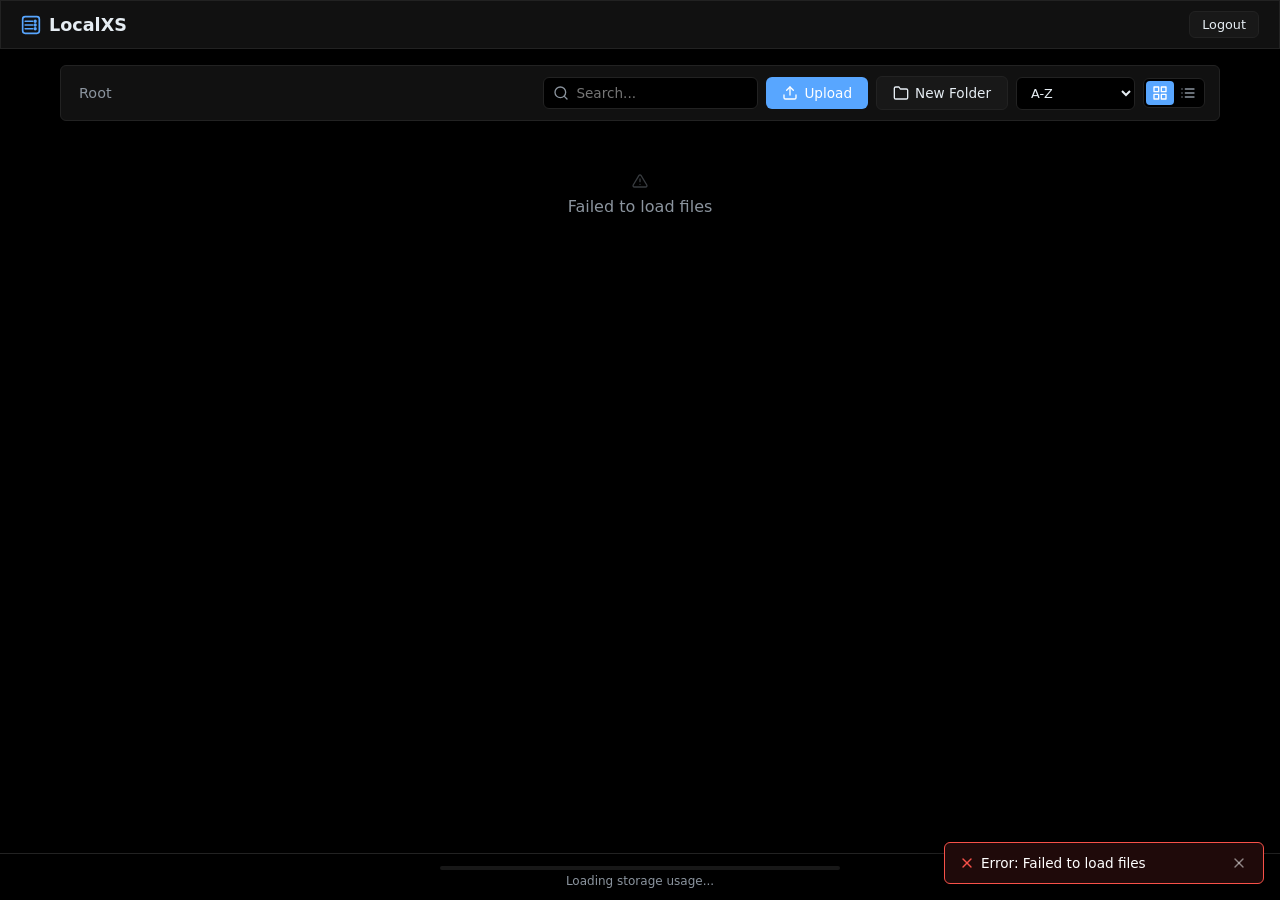
==== commit c274389c: "File shorting bug fix and hotspot keeper improvement" ====
--- a/templates/index.html
+++ b/templates/index.html
@@ -3,7 +3,7 @@
 <head>
   <meta charset="UTF-8">
   <meta name="viewport" content="width=device-width, initial-scale=1.0">
-  <title>Media Server</title>
+  <title>LocalXS</title>
   <link rel="stylesheet" href="/static/css/style.css">
   <link rel="icon" type="image/svg+xml" href="/static/favicon.svg">
   <meta name="csrf-token" content="{{ csrf_token }}">
@@ -13,8 +13,8 @@
   <!-- Header Bar -->
   <header class="app-header glass">
     <div class="logo-section">
-      <span class="logo-icon"><svg viewBox="0 0 24 24" width="20" height="20" fill="none" stroke="currentColor" stroke-width="2" stroke-linecap="round" stroke-linejoin="round"><path d="M12 22s8-4 8-10V5l-8-3-8 3v7c0 6 8 10 8 10z"/></svg></span>
-      <a href="#" class="logo-text">Media Server</a>
+      <span class="logo-icon"><svg viewBox="0 0 24 24" width="20" height="20" fill="none" stroke="currentColor" stroke-width="2" stroke-linecap="round" stroke-linejoin="round"><rect x="2" y="2" width="20" height="20" rx="3"/><line x1="5" y1="7.5" x2="14" y2="7.5"/><line x1="5" y1="12" x2="14" y2="12"/><line x1="5" y1="16.5" x2="14" y2="16.5"/><circle cx="17" cy="7.5" r="1" fill="currentColor"/><circle cx="17" cy="12" r="1" fill="currentColor"/><circle cx="17" cy="16.5" r="1" fill="currentColor"/></svg></span>
+      <a href="#" class="logo-text">LocalXS</a>
     </div>
     <div class="user-info">
       <a href="/logout" class="btn btn-secondary btn-logout">Logout</a>
--- a/static/css/style.css
+++ b/static/css/style.css
@@ -70,6 +70,10 @@
   font-weight: 700;
   margin-bottom: 4px;
   letter-spacing: -0.3px;
+  display: flex;
+  align-items: center;
+  justify-content: center;
+  gap: 6px;
 }
 
 .auth-subtitle {
